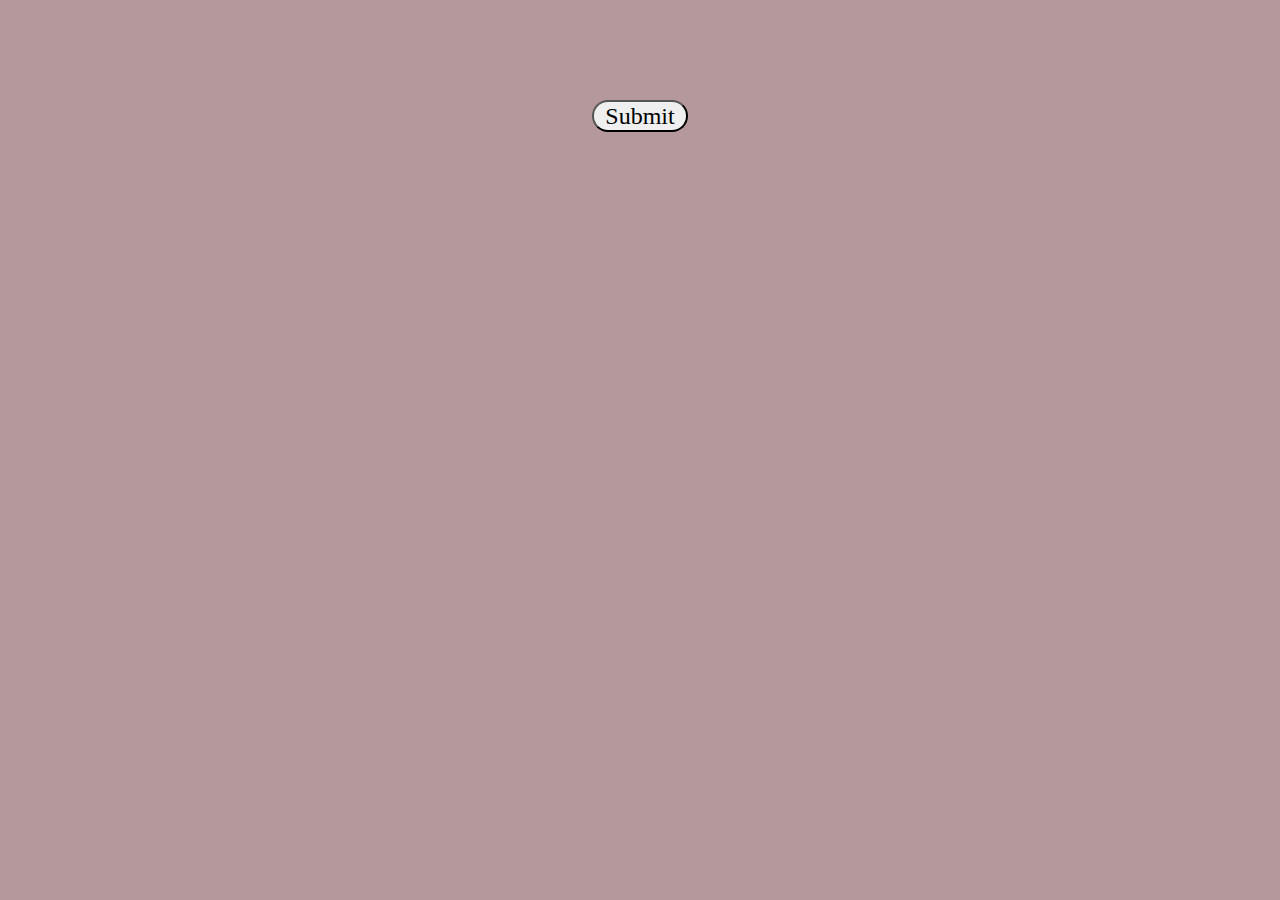
==== popup.html @ dc2141db "this popup message" ====
<!DOCTYPE html>
<html lang="en">
<head>
    <meta charset="UTF-8">
    <meta name="viewport" content="width=device-width, initial-scale=1.0">
    <title>Pop-up</title>
    <link rel="stylesheet" href="/popup.css">
</head>
<body>
    <button class="submit">Submit</button>
<div id="box" class="box1">
    <img src="/tickk.png">
<h1>Thanks!!</h1>
<p>Your form has been submitted</p>
<button class="btn"> OK </button>
</div>



    <script src="/popup.js"></script>
</body>
</html>
---- popup.css ----
*{
    margin:0px;
    padding: 0px;
}
body{
    text-align: center;
background-color: rgb(180, 152, 156)


}
.submit{
    margin-top: 100px;
    width: 6rem;
    height: 2rem;
    font-family: 'Times New Roman', Times, serif;
    font-size: 1.5rem;
    border-radius: 1.3rem;
    cursor: pointer;
}

#box{
  
    height: 300px;
    width: 300px;
    background-color: #F4BBD3;
    display: flex;
    flex-direction: column;
    justify-content: center;
    align-items: center;
    margin-left: 500px;
    margin-top: 3rem;
    border-radius: 15px;
    box-shadow: rgba(0, 200, 0, 0.9);
}
.box1{
    visibility: hidden;
}
img{
    height: 70px;
    width: 80px;
    border-radius: 50%;

}
h1{
    margin-top: 2rem;
}
p{
    margin-top: 1.5rem;
    font-size: 1.2rem;
}
.btn{
    width:15rem;
    height: 29px;
    margin-top: 3rem;
    border: none;
    outline: none;
    background-color: #F1E4F3;
    cursor: pointer;
  
    font-size: 1.2rem;

}
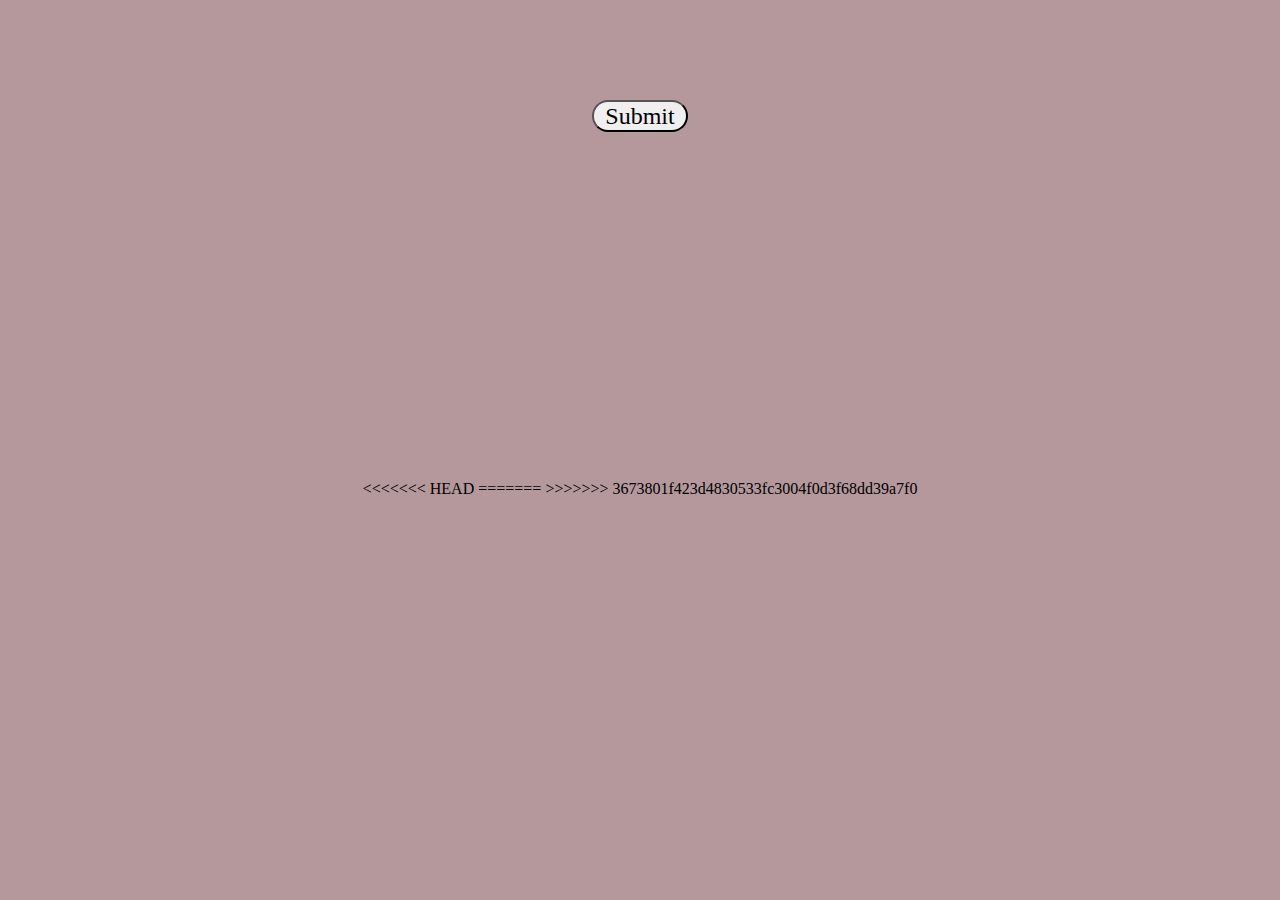
==== commit c7b2cc7f: "this is new project" ====
--- a/popup.html
+++ b/popup.html
@@ -19,4 +19,8 @@
 
     <script src="/popup.js"></script>
 </body>
-</html>+<<<<<<< HEAD
+</html>
+=======
+</html>
+>>>>>>> 3673801f423d4830533fc3004f0d3f68dd39a7f0
--- a/popup.css
+++ b/popup.css
@@ -59,4 +59,8 @@
   
     font-size: 1.2rem;
 
-}+<<<<<<< HEAD
+}
+=======
+}
+>>>>>>> 3673801f423d4830533fc3004f0d3f68dd39a7f0
